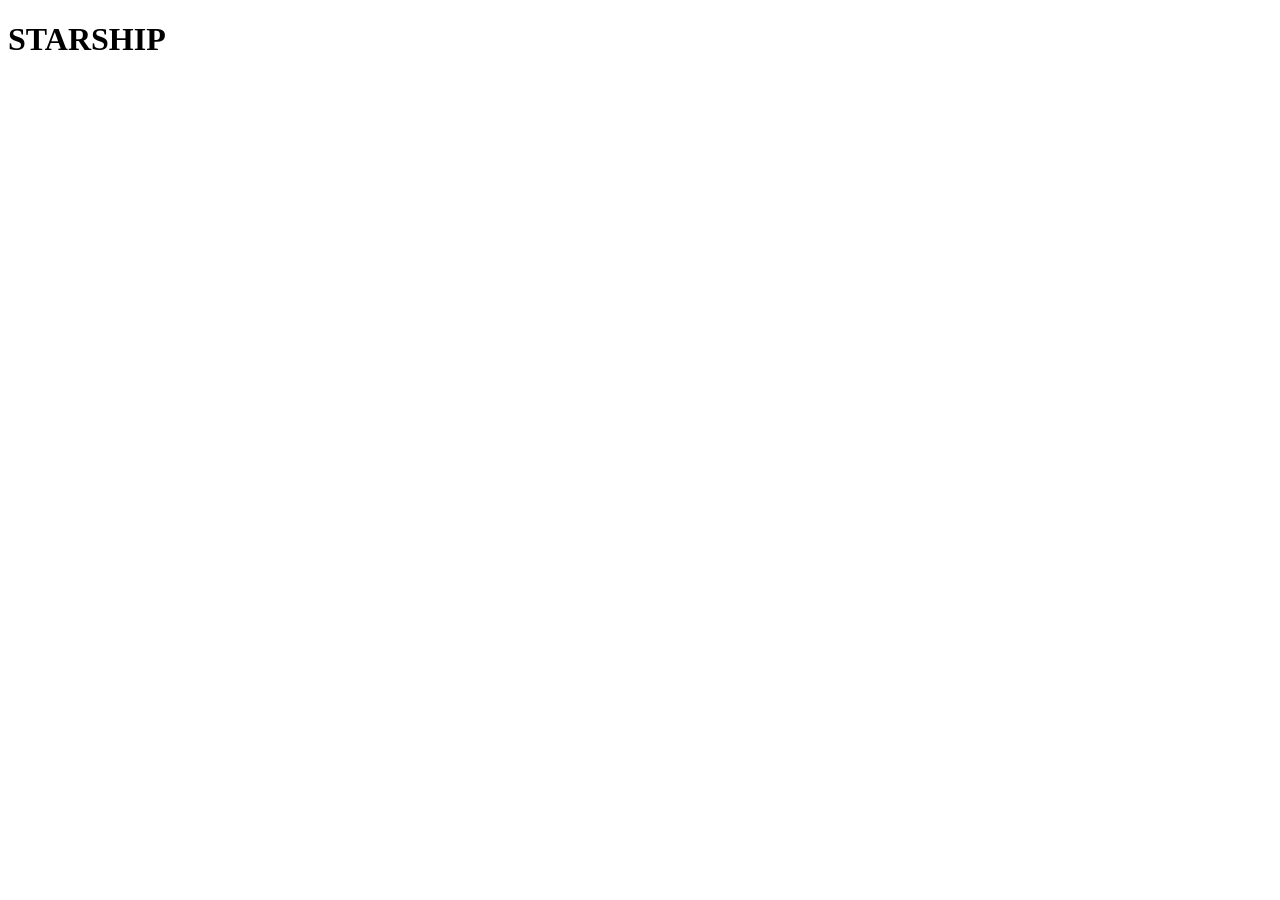
==== index.html @ ada8b46e "add homepage and subpage layout #doin rebase cause i did not read instr" ====
<!DOCTYPE html>
<html lang="sk">
    <head>
        <meta charset="UTF-8">
        <meta name="viewport" content="width=device-width, initial-scale=1.0">
        <title>STARSHIP | HOME</title>
        <link rel="stylesheet" href="/css/style.css"/>
    </head>
    <body>
    <header>
        <h1>STARSHIP</h1>
    </header>
    </body>
</html>
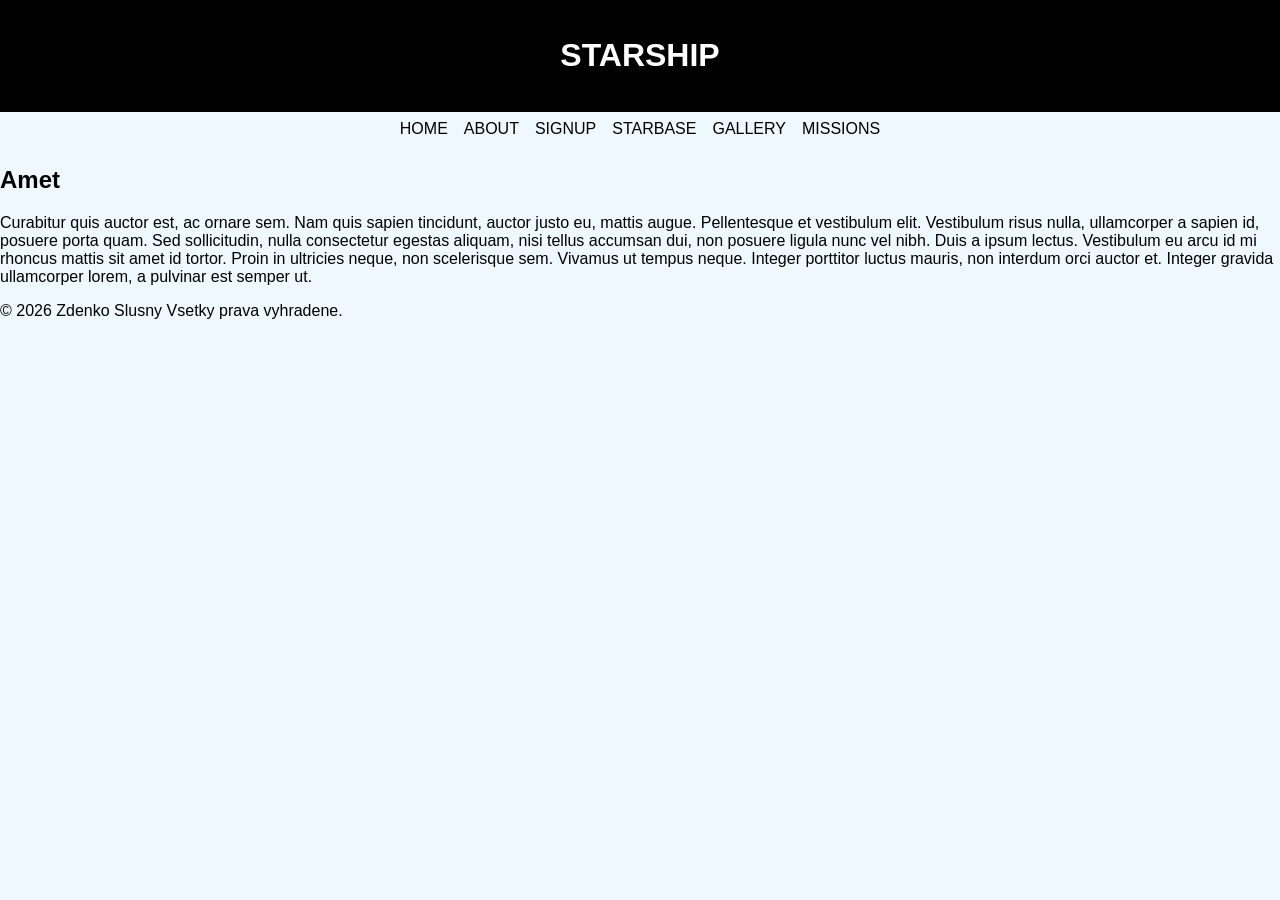
==== commit 197c69b5: "add home page + css style for home page" ====
--- a/index.html
+++ b/index.html
@@ -7,8 +7,29 @@
         <link rel="stylesheet" href="/css/style.css"/>
     </head>
     <body>
-    <header>
-        <h1>STARSHIP</h1>
-    </header>
+        <header>
+            <h1>STARSHIP</h1>
+        </header>
+        <nav>
+            <a href="index.html">HOME</a>
+            <a href="spec.html">ABOUT</a>
+            <a href="signup.html">SIGNUP</a>
+            <a href="starbase.html">STARBASE</a>
+            <a href="galery.html">GALLERY</a>
+            <a href="missions.html">MISSIONS</a>
+        </nav>
+        <div class="container">
+            <main>
+                <article>
+                    <h2>Amet</h2>
+                    <p>
+                        Curabitur quis auctor est, ac ornare sem. Nam quis sapien tincidunt, auctor justo eu, mattis augue. Pellentesque et vestibulum elit. Vestibulum risus nulla, ullamcorper a sapien id, posuere porta quam. Sed sollicitudin, nulla consectetur egestas aliquam, nisi tellus accumsan dui, non posuere ligula nunc vel nibh. Duis a ipsum lectus. Vestibulum eu arcu id mi rhoncus mattis sit amet id tortor. Proin in ultricies neque, non scelerisque sem. Vivamus ut tempus neque. Integer porttitor luctus mauris, non interdum orci auctor et. Integer gravida ullamcorper lorem, a pulvinar est semper ut.
+                    </p>
+                </article>
+            </main>
+        </div>
+        <footer>
+            &copy; 2026 Zdenko Slusny Vsetky prava vyhradene.
+        </footer>
     </body>
 </html>
--- a/css/style.css
+++ b/css/style.css
@@ -0,0 +1,32 @@
+body {
+    margin: 0;
+    padding: 0;
+    background-color: aliceblue;
+    color: black;
+    font-family: Helvetica, sans-serif;
+}
+
+header {
+    background-color: black;
+    color: white;
+    text-align: center;
+    padding: 1rem;
+}
+
+nav {
+    background-color: aliceblue ;
+    color: white;
+    display: flex;
+    justify-content: center;
+    gap: 1rem;
+    padding: 0.5rem;
+    flex-wrap: wrap;
+}
+
+nav a {
+    color: black;
+    text-decoration: none;
+}
+nav a:hover {
+    text-decoration: underline;
+}
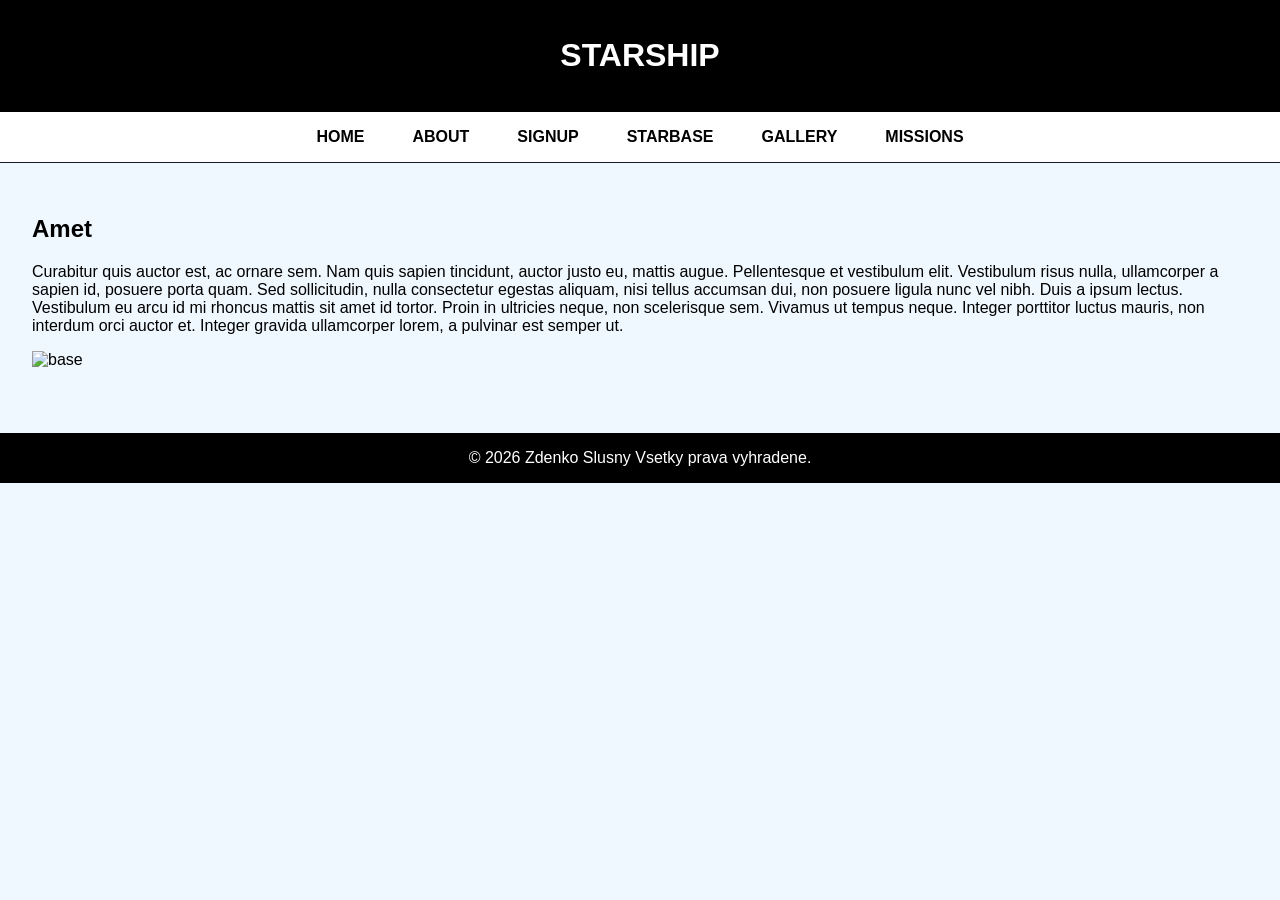
==== commit 1e313ca0: "refactor navigation style + adding footer to the spec subpage" ====
--- a/index.html
+++ b/index.html
@@ -4,7 +4,7 @@
         <meta charset="UTF-8">
         <meta name="viewport" content="width=device-width, initial-scale=1.0">
         <title>STARSHIP | HOME</title>
-        <link rel="stylesheet" href="/css/style.css"/>
+        <link rel="stylesheet" href="css/style.css"/>
     </head>
     <body>
         <header>
@@ -25,6 +25,7 @@
                     <p>
                         Curabitur quis auctor est, ac ornare sem. Nam quis sapien tincidunt, auctor justo eu, mattis augue. Pellentesque et vestibulum elit. Vestibulum risus nulla, ullamcorper a sapien id, posuere porta quam. Sed sollicitudin, nulla consectetur egestas aliquam, nisi tellus accumsan dui, non posuere ligula nunc vel nibh. Duis a ipsum lectus. Vestibulum eu arcu id mi rhoncus mattis sit amet id tortor. Proin in ultricies neque, non scelerisque sem. Vivamus ut tempus neque. Integer porttitor luctus mauris, non interdum orci auctor et. Integer gravida ullamcorper lorem, a pulvinar est semper ut.
                     </p>
+                    <img src="images/base.jpg" alt="base">
                 </article>
             </main>
         </div>
--- a/css/style.css
+++ b/css/style.css
@@ -14,19 +14,134 @@
 }
 
 nav {
-    background-color: aliceblue ;
+    background-color: white ;
     color: white;
     display: flex;
     justify-content: center;
     gap: 1rem;
     padding: 0.5rem;
     flex-wrap: wrap;
+    box-shadow: 0 4px 6px rgba(0,0,0,0.1);
+    border-bottom: #1a1d29 solid 1px;
 }
 
 nav a {
     color: black;
     text-decoration: none;
+    font-weight: bold;
+    padding: 0.5rem 1rem;
+
 }
 nav a:hover {
     text-decoration: underline;
+}
+
+main {
+    background-color: aliceblue;
+    color: black;
+    display: grid;
+    padding: 2rem;
+}
+
+.articles-grid {
+    display: grid;
+    grid-template-columns: 1fr 1fr;
+    gap: 2rem;
+}
+
+footer {
+    background-color: black;
+    color: white;
+    text-align: center;
+    padding: 1rem;
+}
+
+article img {
+    width: 100%;
+    max-height: 900px;
+    object-fit: contain;
+    display: block;
+    margin-bottom: 2rem;
+}
+
+.form-group {
+    margin-bottom: 20px;
+}
+.form-group label {
+    display: block;
+    margin-bottom: 8px;
+}
+.form-group input[type="text"],
+.form-group input[type="email"],
+.form-group select,
+.form-group textarea {
+    width: 100%;
+    max-width: 800px;
+    padding: 10px;
+    background: #1a1d29;
+    color: #fff;
+    border-radius: 4px;
+}
+
+button {
+    background: darkblue;
+    color: white;
+    border: none;
+    padding: 1rem 2rem;
+    cursor: pointer;
+    font-weight: bold;
+    border-radius: 4px;
+    text-transform: uppercase;
+}
+button:hover {
+    background: #00a8cc;
+}
+
+.signup-header {
+    color: darkblue;
+    font-size: 40px;
+    margin-bottom: 2rem;
+    text-transform: uppercase;
+}
+
+.radio-group {
+    display: flex;
+    gap: 1rem;
+    padding: 2rem 1rem;
+}
+
+.error {
+    color: red;
+    border-color: red;
+}
+
+.galery {
+    display: flex;
+    flex-wrap: wrap;
+    gap: 1rem;
+    padding: 0.5rem;
+}
+
+.galery a img {
+    width: 300px;
+    height: 300px;
+    object-fit: cover;
+    border-radius: 5px;
+}
+
+.table {
+    width: 100%;
+    border-collapse: collapse;
+    padding: 2rem;
+}
+
+.table th, .table td, #spectable th, #spectable td {
+    padding: 12px;
+    border-bottom: 1px solid #ccc;
+    text-align: left;
+}
+
+#spectable th {
+    background-color: #e0e0e0;
+    font-weight: bold;
 }
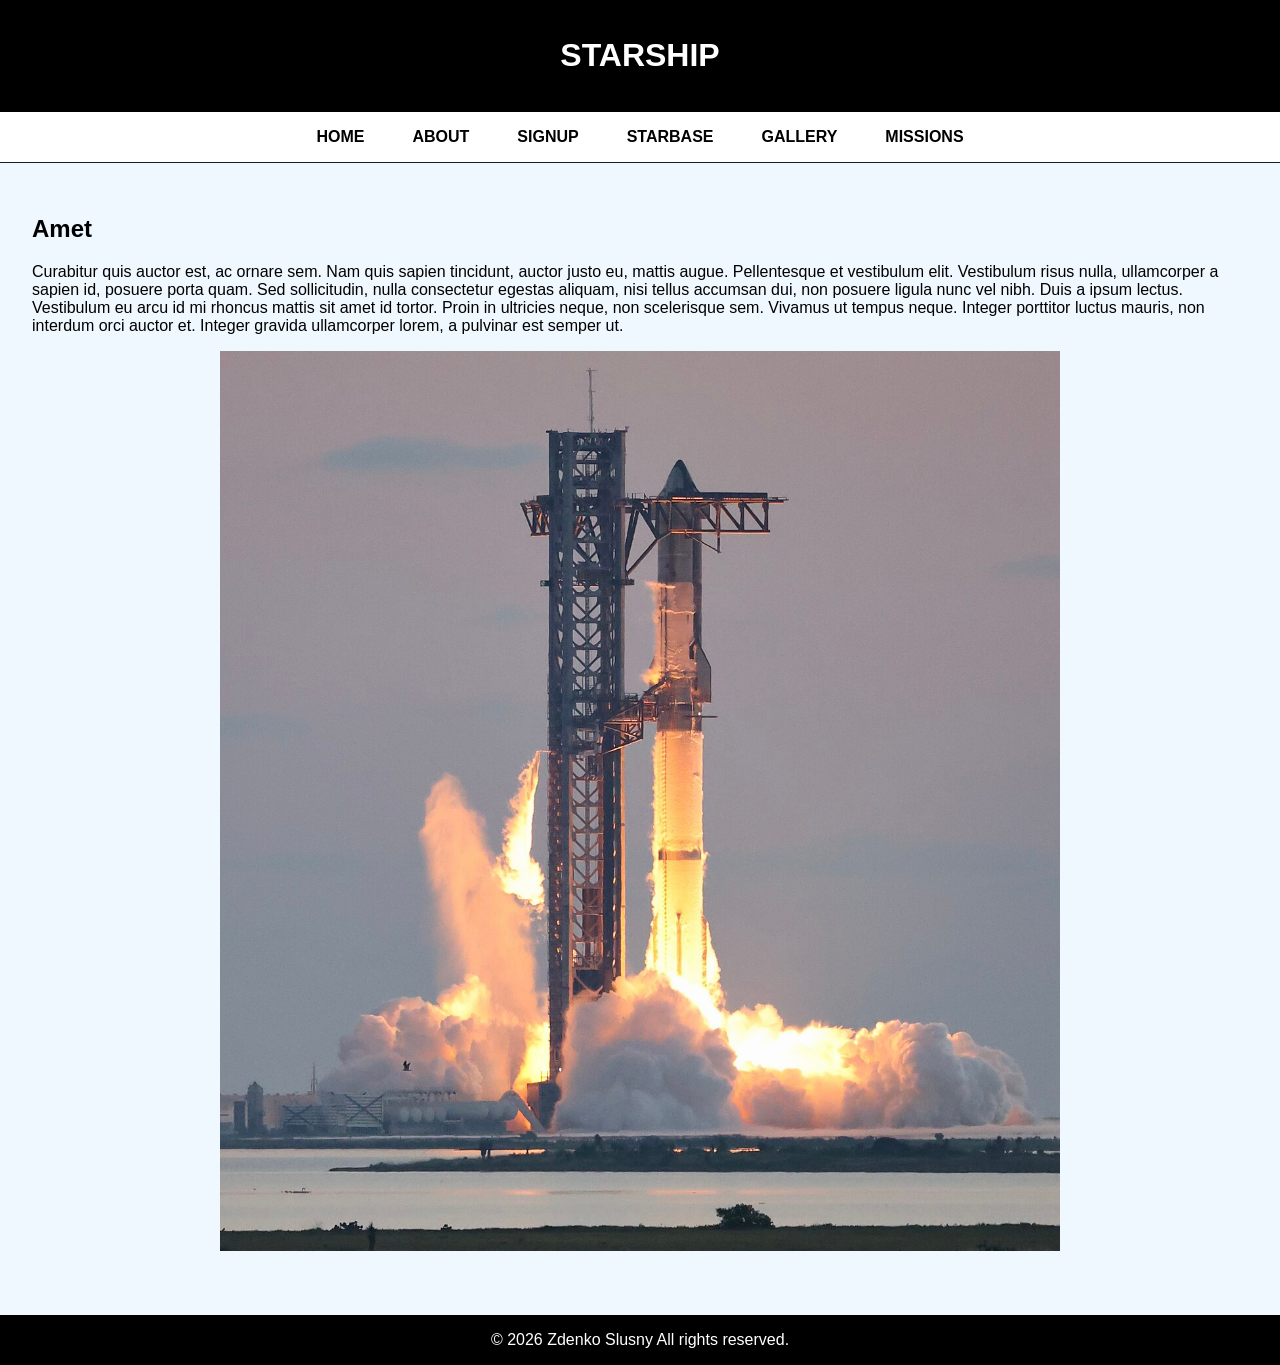
==== commit 3be9b16c: "refactor whole validation logic into js + footer change into english and changes to cursor while hov" ====
--- a/index.html
+++ b/index.html
@@ -30,7 +30,7 @@
             </main>
         </div>
         <footer>
-            &copy; 2026 Zdenko Slusny Vsetky prava vyhradene.
+            &copy; 2026 Zdenko Slusny All rights reserved.
         </footer>
     </body>
 </html>
--- a/css/style.css
+++ b/css/style.css
@@ -83,6 +83,12 @@
     border-radius: 4px;
 }
 
+input[type="checkbox"],
+input[type="radio"] {
+    cursor: pointer;
+}
+
+
 button {
     background: darkblue;
     color: white;
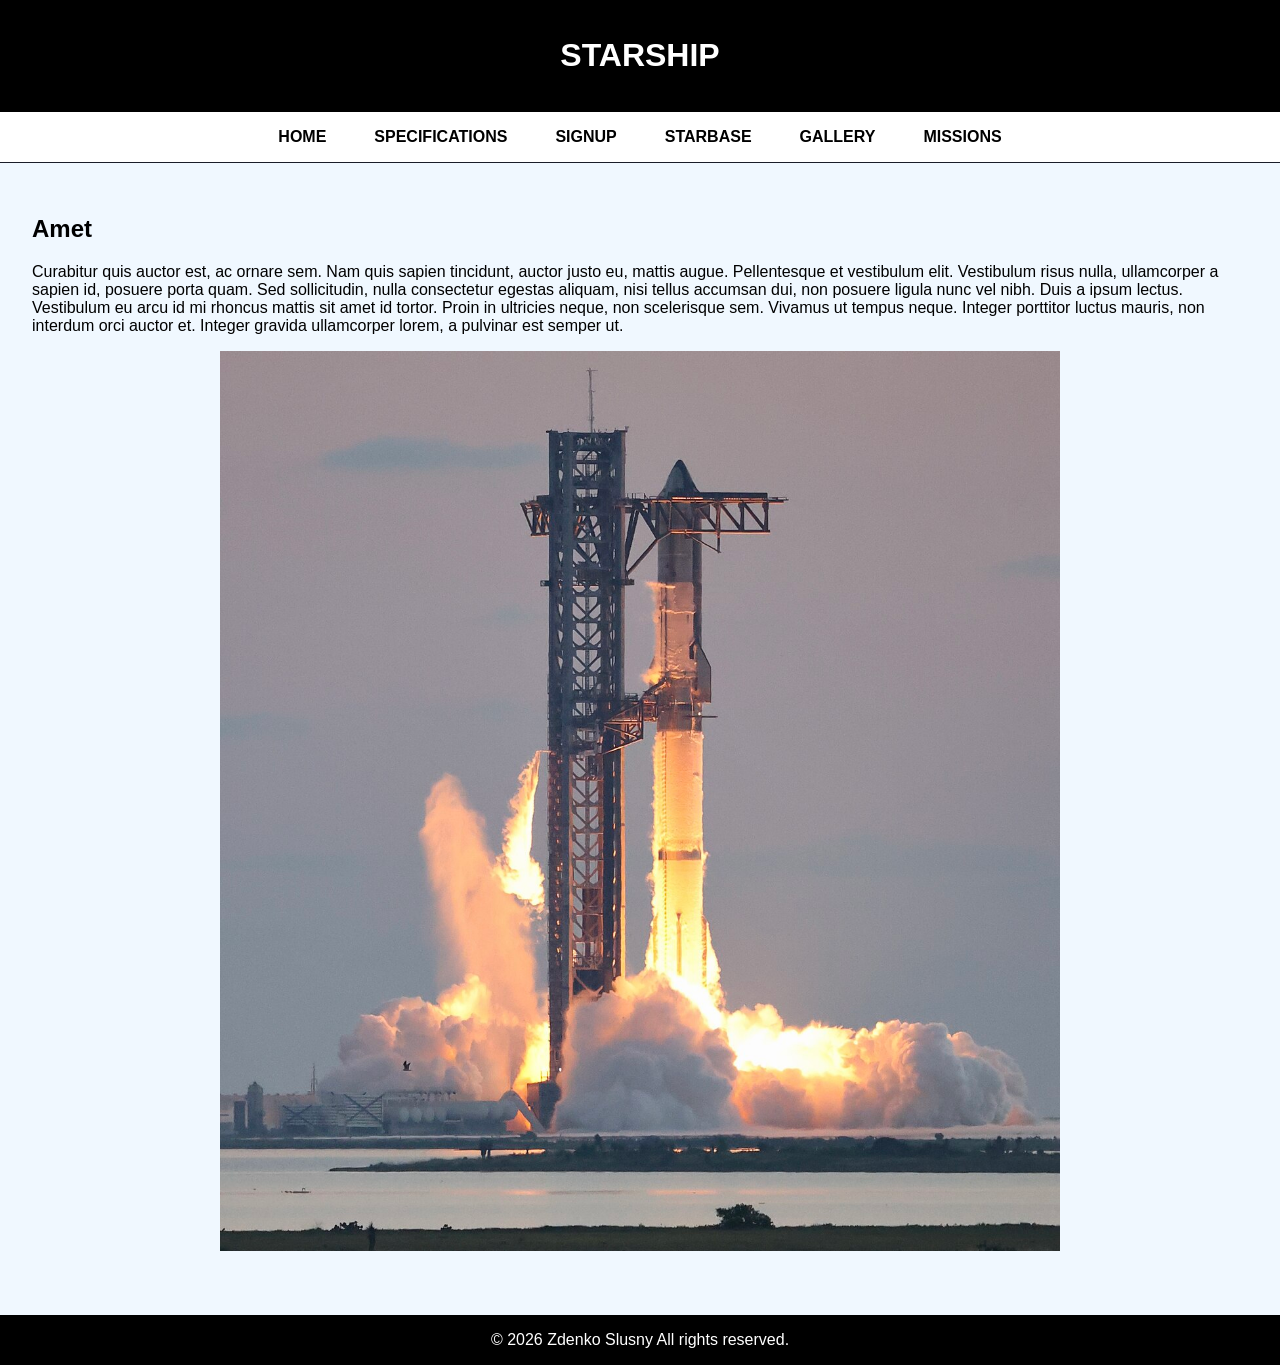
==== commit 0fb68278: "refactor the forms css style and changing nav text" ====
--- a/index.html
+++ b/index.html
@@ -12,7 +12,7 @@
         </header>
         <nav>
             <a href="index.html">HOME</a>
-            <a href="spec.html">ABOUT</a>
+            <a href="spec.html">SPECIFICATIONS</a>
             <a href="signup.html">SIGNUP</a>
             <a href="starbase.html">STARBASE</a>
             <a href="galery.html">GALLERY</a>
--- a/css/style.css
+++ b/css/style.css
@@ -69,7 +69,9 @@
 }
 .form-group label {
     display: block;
-    margin-bottom: 8px;
+    margin-bottom: 12px;
+    text-transform: uppercase;
+    font-weight: bold;
 }
 .form-group input[type="text"],
 .form-group input[type="email"],
@@ -81,13 +83,14 @@
     background: #1a1d29;
     color: #fff;
     border-radius: 4px;
+    border: 5px solid #1a1d29;
+    box-sizing: border-box;
 }
 
 input[type="checkbox"],
 input[type="radio"] {
     cursor: pointer;
 }
-
 
 button {
     background: darkblue;
@@ -108,12 +111,36 @@
     font-size: 40px;
     margin-bottom: 2rem;
     text-transform: uppercase;
+    text-align: center;
+}
+
+.signup-button {
+    background: darkblue;
+    color: white;
+    border: none;
+    padding: 1rem 2rem;
+    cursor: pointer;
+    font-weight: bold;
+    border-radius: 4px;
+    text-transform: uppercase;
+    margin: 20px auto 0;
+    display : block;
+}
+
+#signup{
+    width: 100%;
+    max-width: 800px;
+    margin: 0 auto;
+    border: 5px black solid;
+    border-radius: 10px;
+    padding: 2rem;
 }
 
 .radio-group {
     display: flex;
     gap: 1rem;
     padding: 2rem 1rem;
+    font-weight: bold;
 }
 
 .error {
